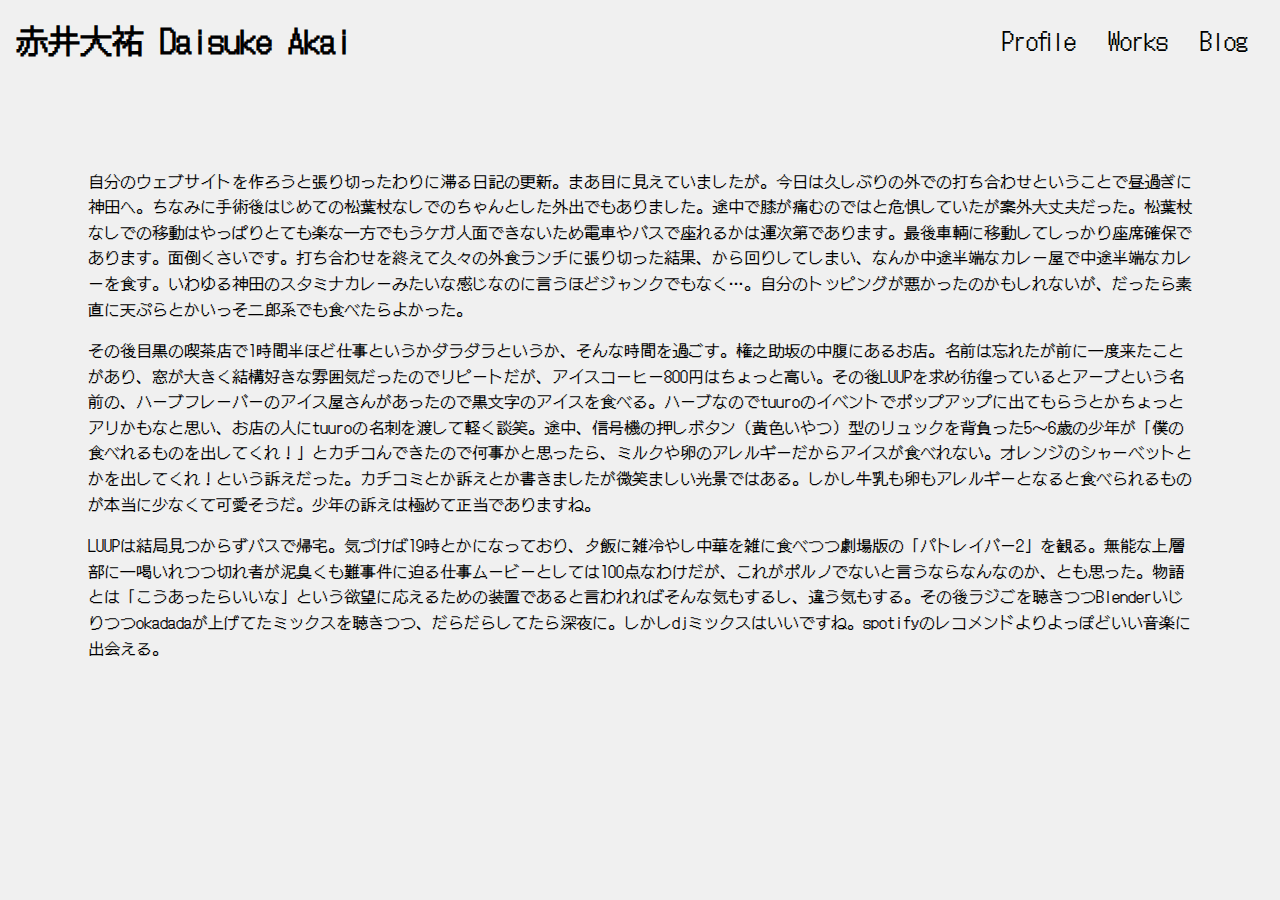
==== blog/2024/06/20240611.html @ fdb11e8b "Initial commit" ====
<!DOCTYPE html>
<html lang="ja">
<head>
    <meta charset="UTF-8">
    <meta name="viewport" content="width=device-width, initial-scale=1.0">
    <title>記事のタイトル - Daisuke Akai</title>
    <link rel="stylesheet" href="../../../styles.css">
    <link rel="preconnect" href="https://fonts.googleapis.com">
    <link rel="preconnect" href="https://fonts.gstatic.com" crossorigin>
    <link href="https://fonts.googleapis.com/css2?family=DotGothic16&display=swap" rel="stylesheet">
</head>
<body class="article-page">
    <header>
        <h1><a href="../../../index.html">赤井大祐 Daisuke Akai</a></h1>
        <nav>
            <ul>
                <li><a href="../../../index.html">Profile</a></li>
                <li><a href="../../../works.html">Works</a></li>
                <li><a href="../../blog.html">Blog</a></li>
            </ul>
        </nav>
    </header>
    <main>
        <article id="article">
            <h2 id="article-title"></h2>
            <p id="article-date"></p>
            <div id="article-content">
                <p>自分のウェブサイトを作ろうと張り切ったわりに滞る日記の更新。まあ目に見えていましたが。今日は久しぶりの外での打ち合わせということで昼過ぎに神田へ。ちなみに手術後はじめての松葉杖なしでのちゃんとした外出でもありました。途中で膝が痛むのではと危惧していたが案外大丈夫だった。松葉杖なしでの移動はやっぱりとても楽な一方でもうケガ人面できないため電車やバスで座れるかは運次第であります。最後車輌に移動してしっかり座席確保であります。面倒くさいです。打ち合わせを終えて久々の外食ランチに張り切った結果、から回りしてしまい、なんか中途半端なカレー屋で中途半端なカレーを食す。いわゆる神田のスタミナカレーみたいな感じなのに言うほどジャンクでもなく…。自分のトッピングが悪かったのかもしれないが、だったら素直に天ぷらとかいっそ二郎系でも食べたらよかった。</p>
                <p>その後目黒の喫茶店で1時間半ほど仕事というかダラダラというか、そんな時間を過ごす。権之助坂の中腹にあるお店。名前は忘れたが前に一度来たことがあり、窓が大きく結構好きな雰囲気だったのでリピートだが、アイスコーヒー800円はちょっと高い。その後LUUPを求め彷徨っているとアーブという名前の、ハーブフレーバーのアイス屋さんがあったので黒文字のアイスを食べる。ハーブなのでtuuroのイベントでポップアップに出てもらうとかちょっとアリかもなと思い、お店の人にtuuroの名刺を渡して軽く談笑。途中、信号機の押しボタン（黄色いやつ）型のリュックを背負った5〜6歳の少年が「僕の食べれるものを出してくれ！」とカチコんできたので何事かと思ったら、ミルクや卵のアレルギーだからアイスが食べれない。オレンジのシャーベットとかを出してくれ！という訴えだった。カチコミとか訴えとか書きましたが微笑ましい光景ではある。しかし牛乳も卵もアレルギーとなると食べられるものが本当に少なくて可愛そうだ。少年の訴えは極めて正当でありますね。</p>
                <p>LUUPは結局見つからずバスで帰宅。気づけば19時とかになっており、夕飯に雑冷やし中華を雑に食べつつ劇場版の「パトレイバー2」を観る。無能な上層部に一喝いれつつ切れ者が泥臭くも難事件に迫る仕事ムービーとしては100点なわけだが、これがポルノでないと言うならなんなのか、とも思った。物語とは「こうあったらいいな」という欲望に応えるための装置であると言われればそんな気もするし、違う気もする。その後ラジごを聴きつつBlenderいじりつつokadadaが上げてたミックスを聴きつつ、だらだらしてたら深夜に。しかしdjミックスはいいですね。spotifyのレコメンドよりよっぽどいい音楽に出会える。
                </p>
            </div>
            <div>
                <a id="prev-article" href="#"></a>
                <a id="next-article" href="#"></a>
            </div>
        </article>
    </main>
    <footer>
    </footer>
    <script src="../../../scripts.js"></script>
</body>
</html>
---- styles.css ----
body {
    font-family: Arial, sans-serif;
    margin: 0;
    padding: 0;
    background-color: #f0f0f0;
    overflow-x: hidden; /* 横スクロールを防止 */
}

header {
    background-color: #f0f0f0;
    color: black;
    padding: 1rem;
    display: flex;
    justify-content: space-between; /* 子要素を左右に配置 */
    align-items: center; /* 子要素を上下中央に配置 */
    font-family: "DotGothic16", sans-serif;
    flex-wrap: wrap; /* 要素が折り返されるようにする */
}

header h1 {
    margin: 0;
    font-size: 2rem;
    text-align: left; /* 左寄せ（デフォルト） */
    flex: 1 0 auto; /* 自動幅 */
}

header h1 a {
    color: inherit; /* 親要素の色を継承 */
    text-decoration: none; /* アンダーバーを削除 */
}

header h1 a:hover {
    filter: blur(10px); /* ホバー時のブラー効果 */
    transition: 0.4s cubic-bezier(0.45, 0, 0.55, 1); /* スムーズなアニメーション */
}

nav ul {
    list-style: none;
    padding: 0;
    margin: 0;
    display: flex;
    flex-wrap: wrap; /* 要素が折り返されるようにする */
}

nav ul li {
    margin: 0 1rem;
    font-size: 1.5rem;
    transition: 0.4s cubic-bezier(0.45, 0, 0.55, 1); /* スムーズなアニメーション */
}

nav ul li a {
    color: rgb(0, 0, 0);
    text-decoration: none;
    display: inline-block;
    transition: 0.4s cubic-bezier(0.45, 0, 0.55, 1); /* スムーズなアニメーション */
}

nav ul li:hover a {
    filter: blur(10px); /* ブラー効果を適用 */
}

main {
    padding: 1rem 2rem; /* 上下に1rem、左右に2remの余白を追加 */
    font-family: "DotGothic16", sans-serif;
    max-width: 1200px; /* 最大幅を設定 */
    margin: 0 auto; /* 中央寄せ */
}

.grid-container {
    display: grid;
    grid-template-columns: repeat(3, 1fr); /* 横に3つ並べる設定 */
    gap: 1rem;
}

.grid-item {
    background-color: #ffffff00;
    border: 1px solid #ddd;
    padding: 1rem;
    box-shadow: 0 2px 4px rgba(0, 0, 0, 0.1);
}

.grid-item h2 {
    font-size: 1.5rem;
    margin: 0 0 0.5rem;
}

.grid-item p {
    margin: 0.5rem 0;
}

main a {
    transition: 0.4s cubic-bezier(0.45, 0, 0.55, 1); /* スムーズなアニメーション */
}

main a:hover {
    filter: blur(10px); /* ブラー効果を適用 */
}

.item {
    width: 80%;
    max-width: 1200px; /* コンテナの最大幅を設定 */
    margin: 0 auto;
    padding: 0 20px; /* 両端に余白を追加 */
    box-sizing: border-box;
    text-align: center;
}

.item img {
    width: 100%;
    max-width: 100%; /* 画像の最大幅を100%に設定 */
    height: auto;
    border-radius: 8px;
    box-shadow: 0 4px 8px rgba(0, 0, 0, 0.1);
}

.item h2, .item p {
    margin: 1rem 0; /* 少し余白を追加 */
}

footer {
    background-color: transparent; /* 背景色を透明に設定 */
    color: white;
    text-align: center;
    padding: 1rem;
    position: fixed;
    width: 100%;
    bottom: 0;
    margin: 0; /* マージンをリセット */
    border: none; /* ボーダーをリセット */
}

article-page main {
    padding: 1rem 5rem; /* 左右にもっと余白を追加 */
}

article {
    padding: 3rem; /* 記事全体の余白 */
}

article h2 {
    font-size: 2rem;
    margin-bottom: 0.5rem;
}

article p {
    font-size: 1rem;
    line-height: 1.6;
    margin-bottom: 1rem;
}

article img {
    max-width: 80%; /* ウィンドウサイズに合わせて自動調整 */
    height: auto;
    display: block;
    margin: 0 auto; /* 中央寄せ */
    box-shadow: 0 4px 8px rgba(0, 0, 0, 0.1); /* 軽い影を追加 */
}

/* レスポンシブデザインのためのメディアクエリ */
@media screen and (max-width: 768px) {
    .grid-container {
        grid-template-columns: 1fr; /* 横に1つずつ並べる設定 */
    }

    main {
        padding: 1rem; /* スマートフォン用の余白を調整 */
    }

    article-page main {
        padding: 1rem; /* スマートフォン用に調整 */
    }

    header {
        flex-direction: column; /* スマートフォン用に縦並びに変更 */
    }

    nav ul {
        justify-content: center; /* ナビゲーションメニューを中央寄せ */
        width: 100%; /* ナビゲーションメニューを100%幅に設定 */
    }
}

/* デスクトップ用のスタイル */
@media screen and (min-width: 769px) {
    header h1 {
        flex: 0 1 auto; /* 自動幅に設定 */
    }

    nav {
        flex: 1; /* ナビゲーションメニューを右側に配置 */
        display: flex;
        justify-content: flex-end; /* 右寄せに配置 */
    }

    nav ul {
        justify-content: flex-end; /* ナビゲーションメニューを右寄せ */
    }
}
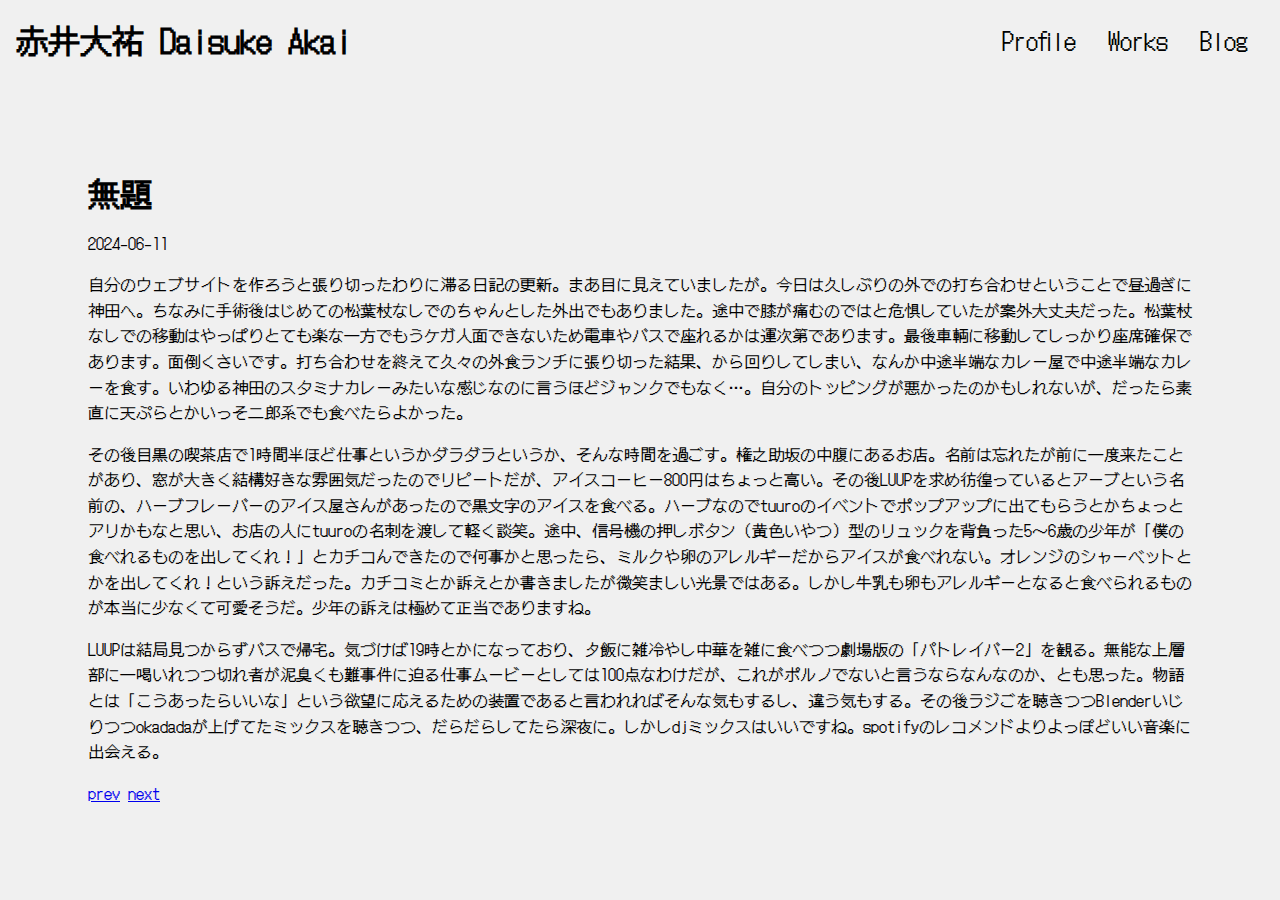
==== commit 995846ef: "Update changes" ====
--- a/blog/2024/06/20240611.html
+++ b/blog/2024/06/20240611.html
@@ -22,8 +22,8 @@
     </header>
     <main>
         <article id="article">
-            <h2 id="article-title"></h2>
-            <p id="article-date"></p>
+            <h2 id="article-title">無題</h2>
+            <p id="article-date">2024-06-11</p>
             <div id="article-content">
                 <p>自分のウェブサイトを作ろうと張り切ったわりに滞る日記の更新。まあ目に見えていましたが。今日は久しぶりの外での打ち合わせということで昼過ぎに神田へ。ちなみに手術後はじめての松葉杖なしでのちゃんとした外出でもありました。途中で膝が痛むのではと危惧していたが案外大丈夫だった。松葉杖なしでの移動はやっぱりとても楽な一方でもうケガ人面できないため電車やバスで座れるかは運次第であります。最後車輌に移動してしっかり座席確保であります。面倒くさいです。打ち合わせを終えて久々の外食ランチに張り切った結果、から回りしてしまい、なんか中途半端なカレー屋で中途半端なカレーを食す。いわゆる神田のスタミナカレーみたいな感じなのに言うほどジャンクでもなく…。自分のトッピングが悪かったのかもしれないが、だったら素直に天ぷらとかいっそ二郎系でも食べたらよかった。</p>
                 <p>その後目黒の喫茶店で1時間半ほど仕事というかダラダラというか、そんな時間を過ごす。権之助坂の中腹にあるお店。名前は忘れたが前に一度来たことがあり、窓が大きく結構好きな雰囲気だったのでリピートだが、アイスコーヒー800円はちょっと高い。その後LUUPを求め彷徨っているとアーブという名前の、ハーブフレーバーのアイス屋さんがあったので黒文字のアイスを食べる。ハーブなのでtuuroのイベントでポップアップに出てもらうとかちょっとアリかもなと思い、お店の人にtuuroの名刺を渡して軽く談笑。途中、信号機の押しボタン（黄色いやつ）型のリュックを背負った5〜6歳の少年が「僕の食べれるものを出してくれ！」とカチコんできたので何事かと思ったら、ミルクや卵のアレルギーだからアイスが食べれない。オレンジのシャーベットとかを出してくれ！という訴えだった。カチコミとか訴えとか書きましたが微笑ましい光景ではある。しかし牛乳も卵もアレルギーとなると食べられるものが本当に少なくて可愛そうだ。少年の訴えは極めて正当でありますね。</p>
@@ -31,8 +31,8 @@
                 </p>
             </div>
             <div>
-                <a id="prev-article" href="#"></a>
-                <a id="next-article" href="#"></a>
+                <a id="prev-article" href="#">prev</a>
+                <a id="next-article" href="#">next</a>
             </div>
         </article>
     </main>
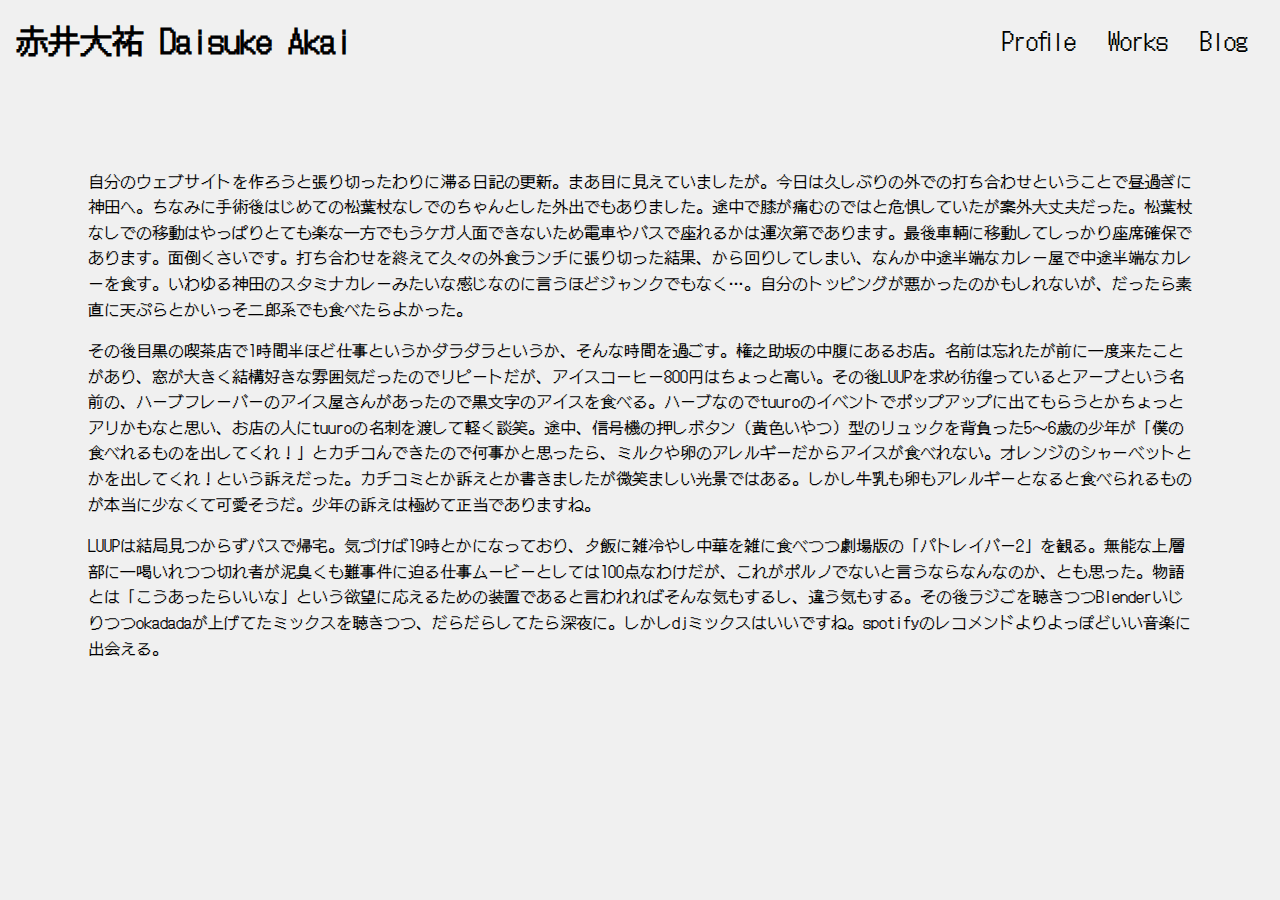
==== commit bbb33720: "Fix lazy load and update script.js" ====
--- a/blog/2024/06/20240611.html
+++ b/blog/2024/06/20240611.html
@@ -22,8 +22,8 @@
     </header>
     <main>
         <article id="article">
-            <h2 id="article-title">無題</h2>
-            <p id="article-date">2024-06-11</p>
+            <h2 id="article-title"></h2>
+            <p id="article-date"></p>
             <div id="article-content">
                 <p>自分のウェブサイトを作ろうと張り切ったわりに滞る日記の更新。まあ目に見えていましたが。今日は久しぶりの外での打ち合わせということで昼過ぎに神田へ。ちなみに手術後はじめての松葉杖なしでのちゃんとした外出でもありました。途中で膝が痛むのではと危惧していたが案外大丈夫だった。松葉杖なしでの移動はやっぱりとても楽な一方でもうケガ人面できないため電車やバスで座れるかは運次第であります。最後車輌に移動してしっかり座席確保であります。面倒くさいです。打ち合わせを終えて久々の外食ランチに張り切った結果、から回りしてしまい、なんか中途半端なカレー屋で中途半端なカレーを食す。いわゆる神田のスタミナカレーみたいな感じなのに言うほどジャンクでもなく…。自分のトッピングが悪かったのかもしれないが、だったら素直に天ぷらとかいっそ二郎系でも食べたらよかった。</p>
                 <p>その後目黒の喫茶店で1時間半ほど仕事というかダラダラというか、そんな時間を過ごす。権之助坂の中腹にあるお店。名前は忘れたが前に一度来たことがあり、窓が大きく結構好きな雰囲気だったのでリピートだが、アイスコーヒー800円はちょっと高い。その後LUUPを求め彷徨っているとアーブという名前の、ハーブフレーバーのアイス屋さんがあったので黒文字のアイスを食べる。ハーブなのでtuuroのイベントでポップアップに出てもらうとかちょっとアリかもなと思い、お店の人にtuuroの名刺を渡して軽く談笑。途中、信号機の押しボタン（黄色いやつ）型のリュックを背負った5〜6歳の少年が「僕の食べれるものを出してくれ！」とカチコんできたので何事かと思ったら、ミルクや卵のアレルギーだからアイスが食べれない。オレンジのシャーベットとかを出してくれ！という訴えだった。カチコミとか訴えとか書きましたが微笑ましい光景ではある。しかし牛乳も卵もアレルギーとなると食べられるものが本当に少なくて可愛そうだ。少年の訴えは極めて正当でありますね。</p>
@@ -31,8 +31,8 @@
                 </p>
             </div>
             <div>
-                <a id="prev-article" href="#">prev</a>
-                <a id="next-article" href="#">next</a>
+                <a id="prev-article" href="#"></a>
+                <a id="next-article" href="#"></a>
             </div>
         </article>
     </main>
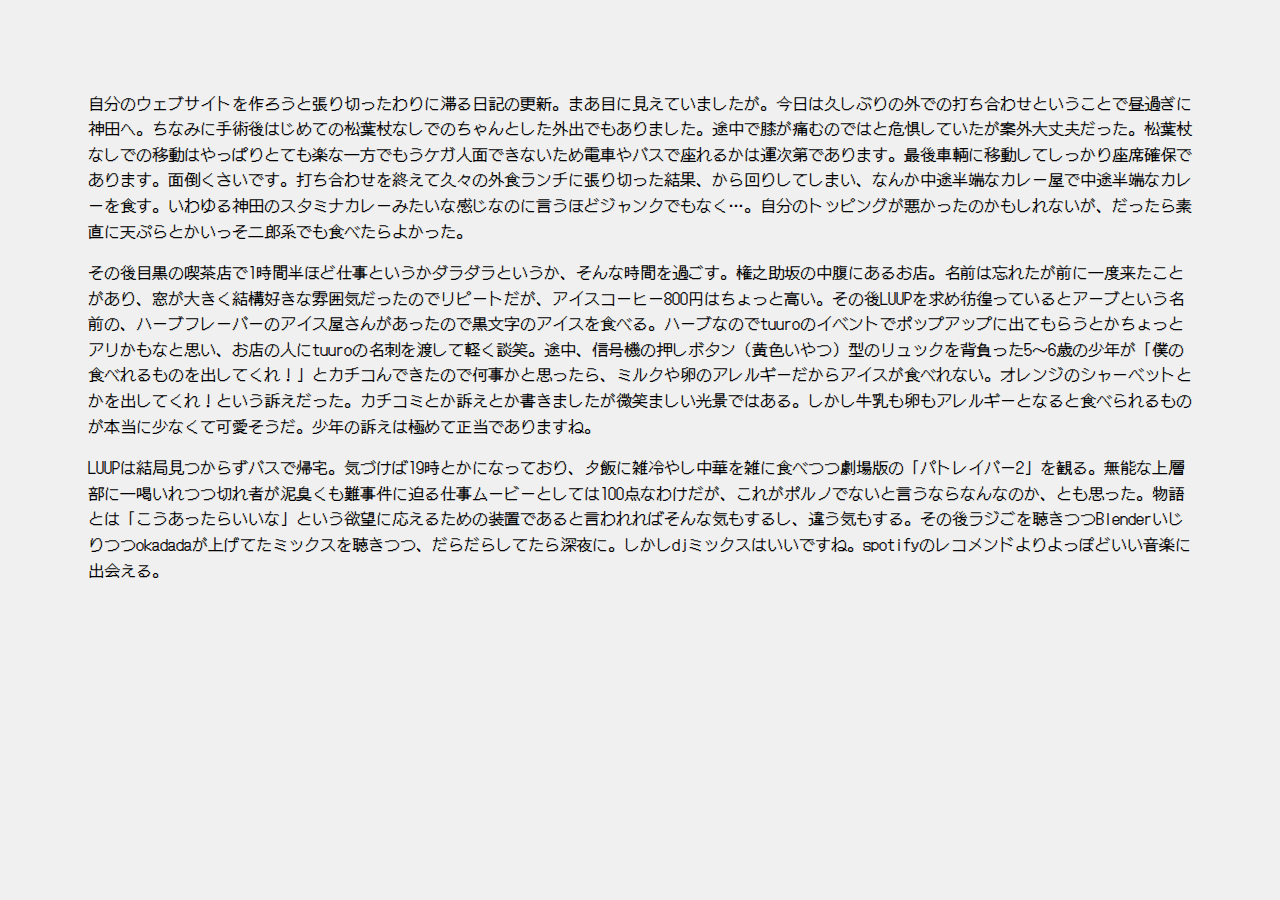
==== commit 6b412d7a: "Fix contents header" ====
--- a/blog/2024/06/20240611.html
+++ b/blog/2024/06/20240611.html
@@ -10,16 +10,7 @@
     <link href="https://fonts.googleapis.com/css2?family=DotGothic16&display=swap" rel="stylesheet">
 </head>
 <body class="article-page">
-    <header>
-        <h1><a href="../../../index.html">赤井大祐 Daisuke Akai</a></h1>
-        <nav>
-            <ul>
-                <li><a href="../../../index.html">Profile</a></li>
-                <li><a href="../../../works.html">Works</a></li>
-                <li><a href="../../blog.html">Blog</a></li>
-            </ul>
-        </nav>
-    </header>
+
     <main>
         <article id="article">
             <h2 id="article-title"></h2>
